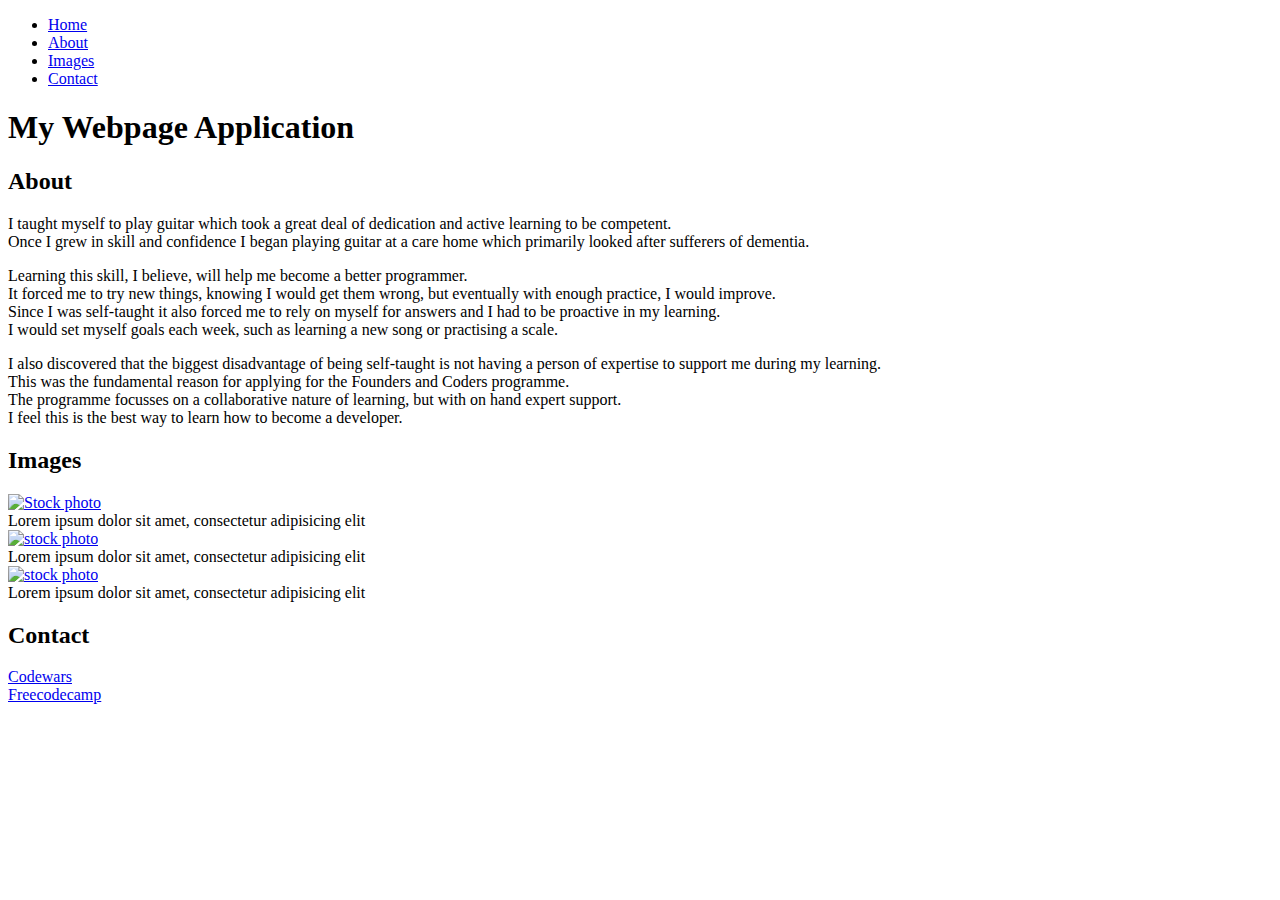
==== index.html @ e0861790 "Update and rename F & C.html to index.html" ====
<!DOCTYPE html>
<head>
  <link href="https://fonts.googleapis.com/css?family=PT+Serif" rel="stylesheet">
  <link rel = "stylesheet" type = "text/css" href = "css/styles.css">
  <meta name="viewport" content="width=device-width, initial-scale=1">
</head>  

<!-- Navbar -->

<ul class = "topnav">
  <li><a href="#Home">Home</a></li>
  <li><a class ="active" href="#About">About</a></li>
  <li><a href="#Images">Images</a></li>
  <li><a href="#Contact">Contact</a></li>
</ul>

<!-- Home section -->
<section class = "content" id = "Home">
  <div class = "description">
    <h1>My Webpage Application</h1>
  </div>  
</section>

<!-- About section -->
<section class = "info" id = "About">
  <div>
    <h2>About</h2>
    <p>I taught myself to play guitar which took a great deal of dedication and active learning to be competent.<br> Once I grew in skill and confidence I began playing guitar at a care home which primarily looked after sufferers of dementia.</p>
    <p>Learning this skill, I believe, will help me become a better programmer.<br> It forced me to try new things, knowing I would get them wrong, but eventually with enough practice, I would improve.
    <br>
Since I was self-taught it also forced me to rely on myself for answers and I had to be proactive in my learning.<br> I would set myself goals each week, such as learning a new song or practising a scale.<br></p>  
    <p>
      I also discovered that the biggest disadvantage of being self-taught is not having a person of expertise to support me during my learning.<br>
      This was the fundamental reason for applying for the Founders and Coders programme.<br>
      The programme focusses on a collaborative nature of learning, but with on hand expert support.<br> I feel this is the best way to learn how to become a developer.
    </p>
  </div>
</section> 

<!-- Images section -->
<section class = "visual" id = "Images">
  <div>
    <h2>Images</h2>
  </div>
  <div class = "responsive">
  <div class = "gallery">
    <a target = "_blank" href = "https://static.pexels.com/photos/196665/pexels-photo-196665.jpeg">
    <img src = "https://static.pexels.com/photos/196665/pexels-photo-196665.jpeg" alt = "Stock photo">
    </a>
    <div class ="desc">Lorem ipsum dolor sit amet, consectetur adipisicing elit</div>
  </div>
  </div> 
  
  <div class = "responsive">
  <div class = "gallery">
    <a target="_blank" href = "https://static.pexels.com/photos/192993/pexels-photo-192993.jpeg">
    <img src = "https://static.pexels.com/photos/192993/pexels-photo-192993.jpeg"  alt = "stock photo">
    </a>
    <div class = "desc"> Lorem ipsum dolor sit amet, consectetur adipisicing elit</div>
    </div>
    </div>
  
  <div class ="responsive">
  <div class = "gallery">
    <a target = "_blank" href = "https://static.pexels.com/photos/191689/pexels-photo-191689.jpeg">
   <img src = "https://static.pexels.com/photos/191689/pexels-photo-191689.jpeg" alt = "stock photo">
   </a> 
    <div class = "desc">Lorem ipsum dolor sit amet, consectetur adipisicing elit</div>
  </div>
  </div>  
</section>

<!-- contact section -->

<section id = "Contact">
  <div>
    <h2>Contact</h2>
  </div>
  <div class = "btn-1">
    <a href = "https://www.codewars.com/users/Will-Golding">Codewars </a>
  </div>
  <div class = "btn-2">
  <a href = https://www.freecodecamp.org/will-golding>Freecodecamp</a>
  </div> 
</section>
</html>
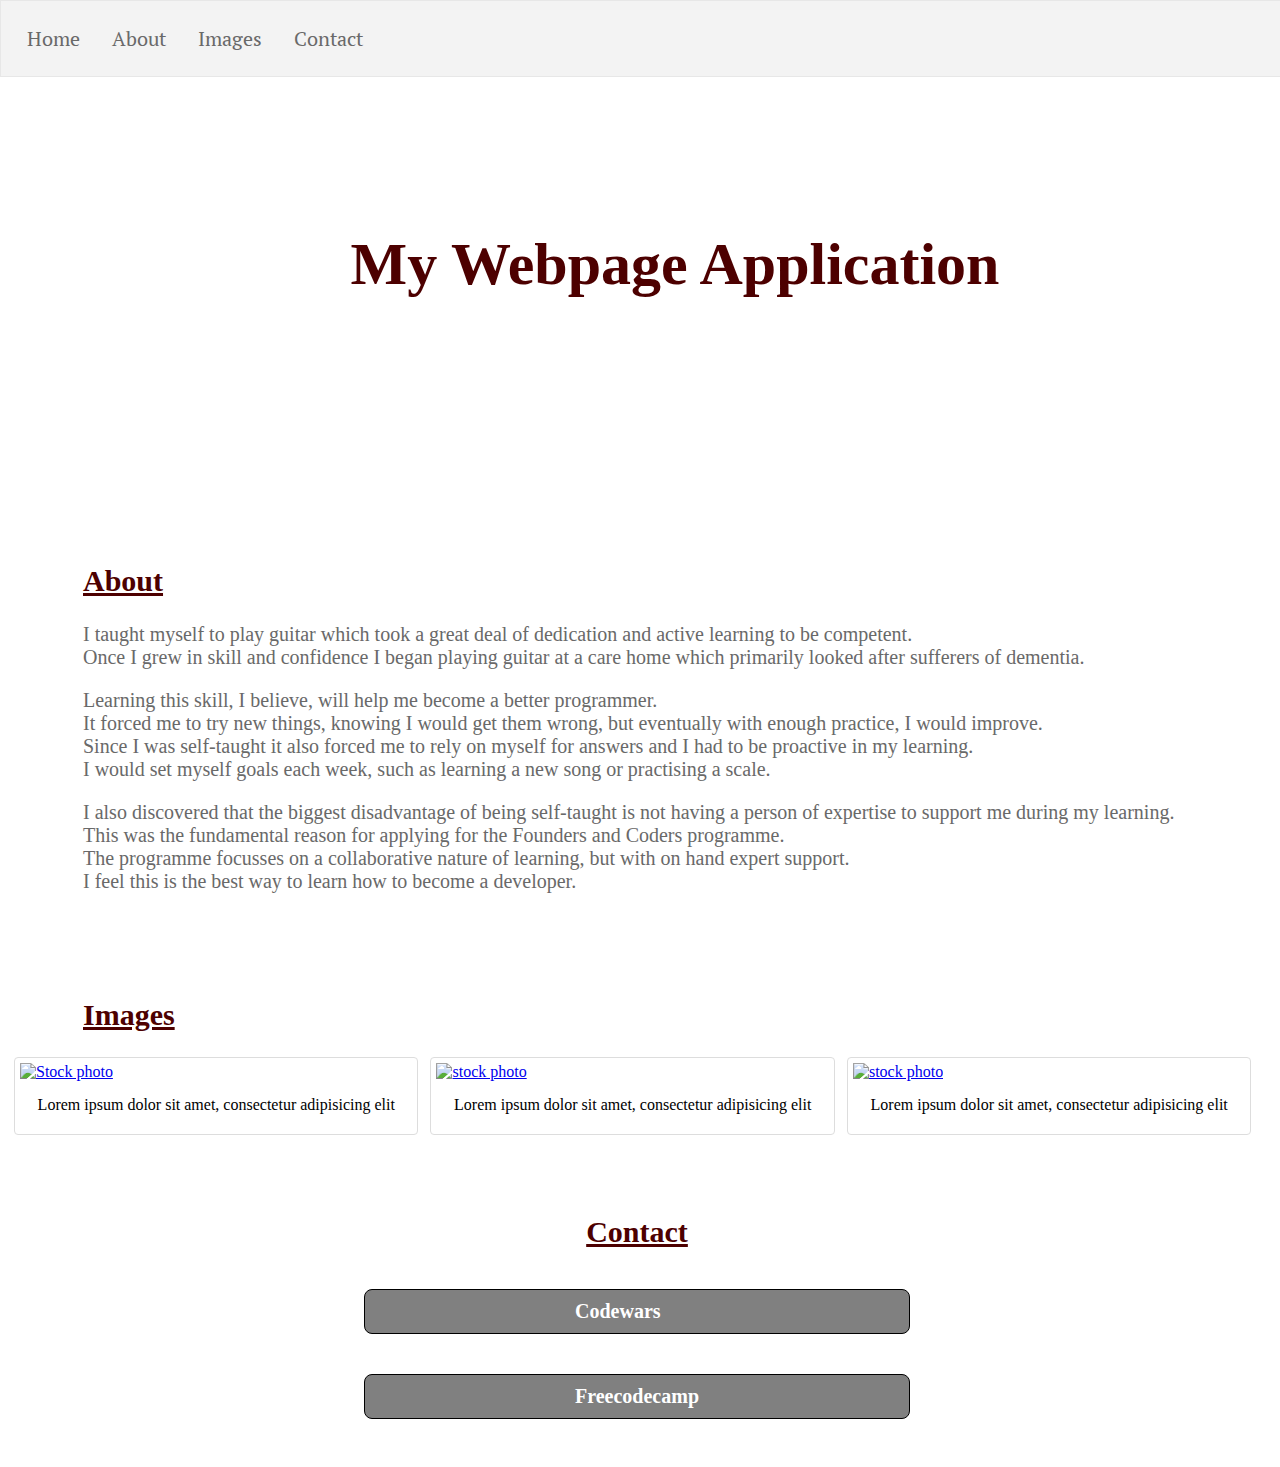
==== commit 9d8cd75a: "Update index.html" ====
--- a/index.html
+++ b/index.html
@@ -1,7 +1,7 @@
 <!DOCTYPE html>
 <head>
   <link href="https://fonts.googleapis.com/css?family=PT+Serif" rel="stylesheet">
-  <link rel = "stylesheet" type = "text/css" href = "css/styles.css">
+  <link rel = "stylesheet" type = "text/css" href = "styles.css">
   <meta name="viewport" content="width=device-width, initial-scale=1">
 </head>  
 
--- a/styles.css
+++ b/styles.css
@@ -0,0 +1,195 @@
+/*-- Navbar section --*/
+
+ul {
+    list-style-type: none;
+    margin: 0px;
+    padding: 10px;
+    overflow: hidden;
+    border: 1px solid #e7e7e7;
+    background-color: #f3f3f3;
+    position: fixed;
+    top: 0;
+    left: 0;
+    right: 0;
+    width: 100%;
+  
+}
+
+.content {
+  margin-top: 200px;
+}
+
+li {
+    float: left;
+}
+
+li a {
+    display: block;
+    color: #696969;
+    text-align: center;
+    padding: 14px 16px;
+    text-decoration: none;
+    font-size: 20px;
+    font-family: 'PT Serif', serif;
+}
+
+li a:hover {
+    color:#E64B36;
+}
+
+/*-- Home, Background Image section --*/
+#Home {
+  background: url(https://static.pexels.com/photos/225767/pexels-photo-225767.jpeg);
+  background-repeat: no-repeat;
+  background-attachment: fixed;
+  background-position: center;
+  background-size: cover; 
+  margin-top: 70px;
+}
+
+#Home h1 {
+  padding-top: 160px;
+  padding-bottom: 145px; 
+  padding-left:70px;  
+  font-family: 'Playfair Display', serif;
+  color: #4d0000;
+  text-align: center; 
+  font-size: 60px; 
+}
+
+/*-- About Section --*/
+
+.info {
+  font-family: 'Playfair Display', serif;
+  color: #696969;
+  font-size: 20px; 
+}
+
+section p{
+  padding-left: 75px;
+  padding-right: 50px;
+}
+
+#About h2 {
+  font-size: 30px;
+  color: #4d0000;
+  text-decoration: underline;
+  padding-left: 75px;
+  padding-top: 80px;
+}
+
+/*--image section --*/
+
+#Images h2 {
+  font-size: 30px;
+  color: #4d0000;
+  text-decoration: underline;
+  padding-left: 75px;
+  padding-top: 80px;
+}
+
+div.gallery {
+  border: 1px solid #ddd;
+  border-radius: 4px;
+  padding: 5px;
+}
+
+div.gallery:hover {
+  opacity: 0.25;
+  color: #b7b7b7;
+}
+
+div.gallery img {
+  width: 100%;
+  height: auto;
+  
+}
+
+div.desc {
+  padding: 15px;
+  text-align: center;
+}
+
+.responsive {
+  padding: 0px 6px;
+  float: left;
+  width: 32%;
+}
+
+/*--responsiveness--*/
+
+@media only screen and (max-width: 700px){
+    .responsive {
+        width: 49.99999%;
+        margin: 6px 0;
+    }
+}
+
+@media only screen and (max-width: 500px){
+    .responsive {
+        width: 100%;
+    }
+}
+
+/*-- Contact --*/
+
+#Contact h2 {
+  font-size: 30px;
+  color: #4d0000;
+  text-decoration: underline;
+  padding-top: 45px;
+  text-align: center;
+}
+
+#Contact {
+  margin-top: 10px;
+  display:inline-block;
+  margin-left: 25%;
+  margin-right: 25%;
+}
+
+#Contact a {
+  padding-left: 200px;
+  padding-right: 200px;
+  font-size: 20px;
+  font-weight: bold;
+  color: white;
+  text-decoration: none;
+}
+
+.btn-1 {
+  border-style: solid;
+  border-width: 1px; 
+  border-radius: 8px;
+  padding: 10px; 
+  margin: 40px;
+  background-color: #808080;
+  -webkit-transition: background-color 2s ease-out;
+  -moz-transition: background-color 2s ease-out;
+  -o-transition: background-color 2s ease-out;
+  transition: background-color 2s ease-out;
+}
+
+.btn-1:hover {
+  background-color: red;
+  cursor: pointer;
+}
+
+.btn-2 {
+  border-style: solid;
+  border-width: 1px; 
+  border-radius: 8px;
+  padding: 10px; 
+  margin: 40px;
+  background-color: #808080;
+  -webkit-transition: background-color 2s ease-out;
+  -moz-transition: background-color 2s ease-out;
+  -o-transition: background-color 2s ease-out;
+  transition: background-color 2s ease-out;
+}
+
+.btn-2:hover {
+  background-color: green;
+  cursor: pointer;
+}
+
